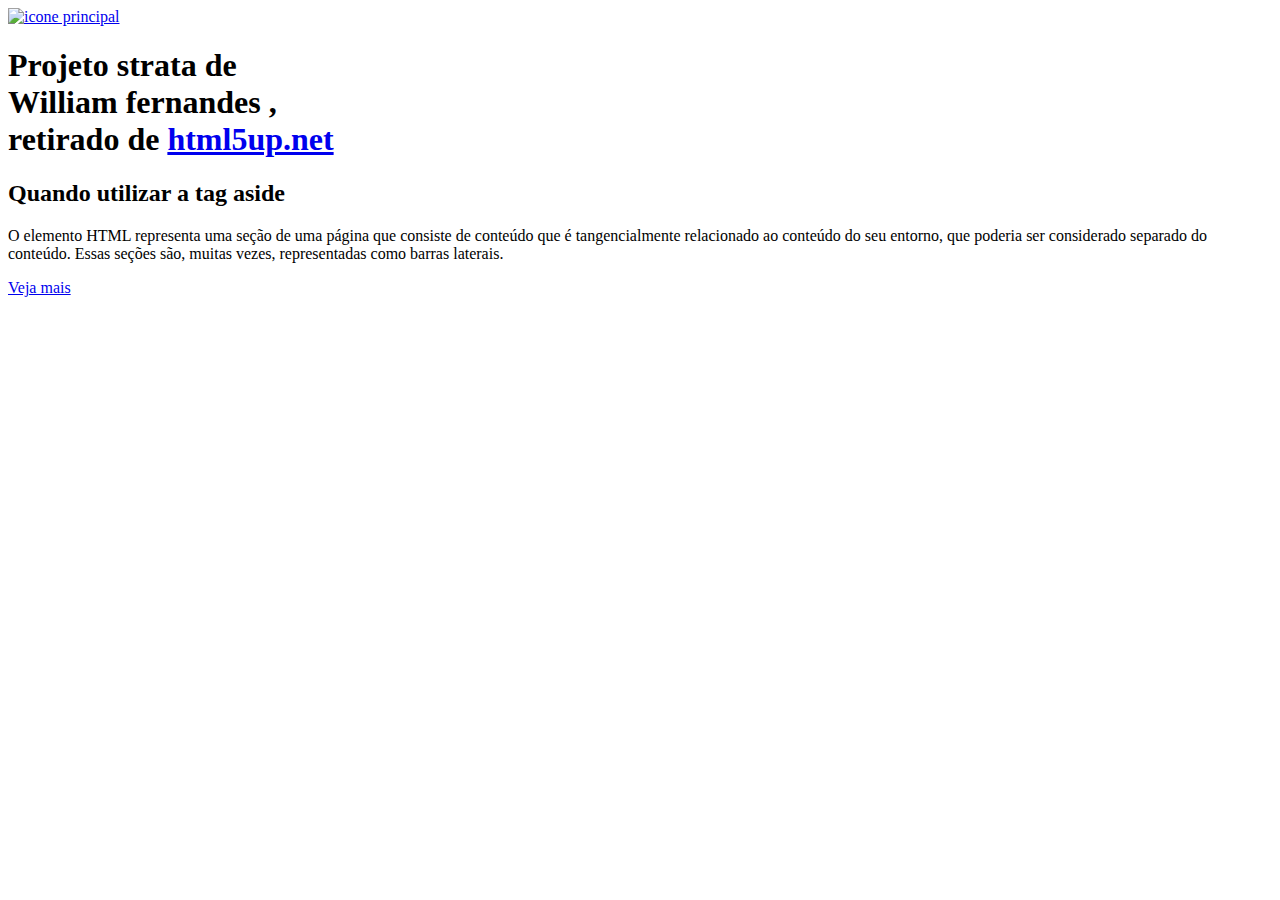
==== ModeloBase.html @ 38ce058d "Iniciado o projeto" ====
<!DOCTYPE html>
<!-- docktype informa ao agente de usuario a versão do html que deve ser renderizada-->
<html lang="=pt-br">
    <head>
        <title>Estrutura basica</title>
        <meta charset="utf-8">
        <meta name="author" content="William">
        <meta name="description" content="projeto strata">
        <meta name="keywords" content="html5, tecnologia">
    </head>

    <body>
        <header class="main-header">
        <a href="index.html" class="main-header-link"><img src="#" alt="icone principal"> </a>    
        <h1>
            Projeto strata de <br>
            <strong>William fernandes </strong>,<br>
            retirado de <a href="http://html5up.net">html5up.net</a>
        </h1>
        </header>

        <main class="main-content">
            <section class="main-content-section"> 
                <h2>Quando utilizar a tag aside </h2>
                <p>O elemento HTML representa uma seção de uma página que consiste de conteúdo 
                    que é tangencialmente relacionado ao conteúdo do seu entorno, que poderia 
                    ser considerado separado do conteúdo. Essas seções são, muitas vezes, representadas como barras laterais.
                </p>

                <a href="https://pt.stackoverflow.com/questions/278341/o-que-a-tag-aside-faz-em-html" title="link sobre a tag aside" class="button-default">Veja mais</a>
            </section>


        </main>
        <footer class="main-footer"> </footer>
    </body>
</html>
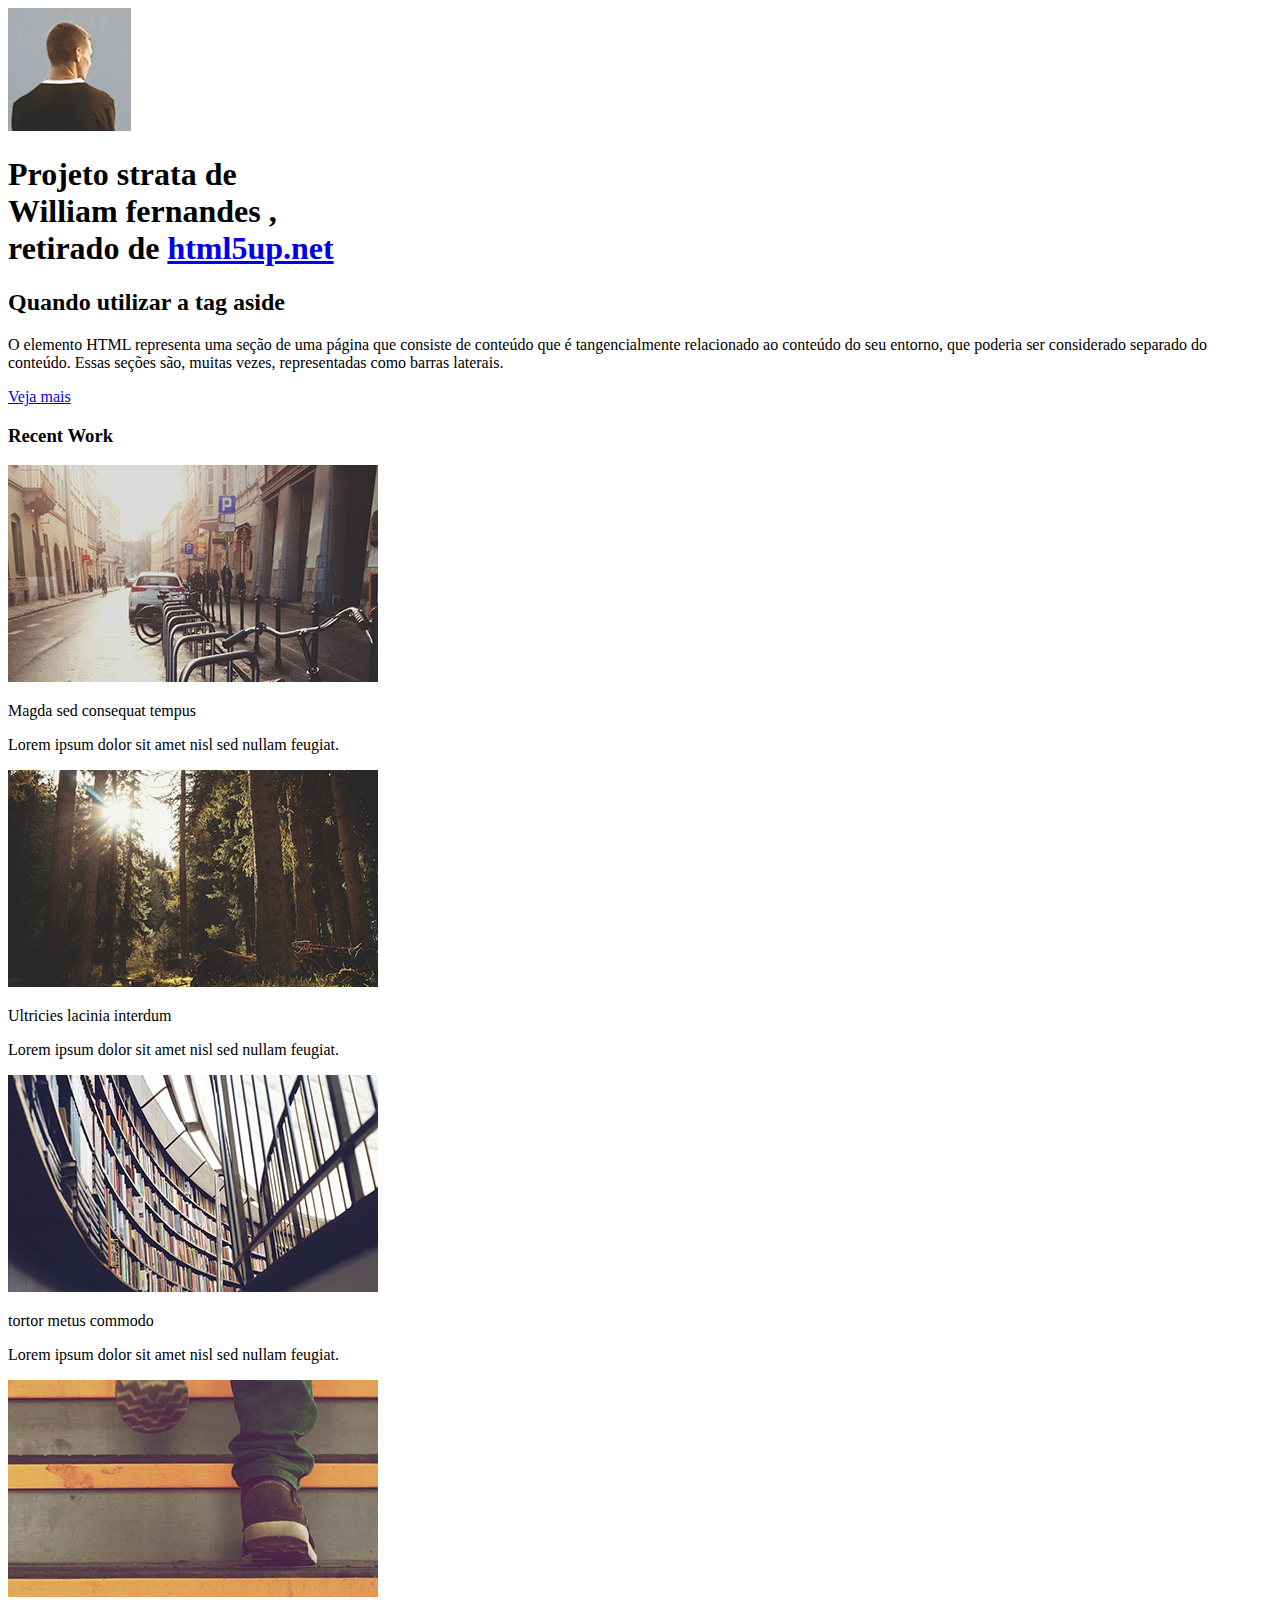
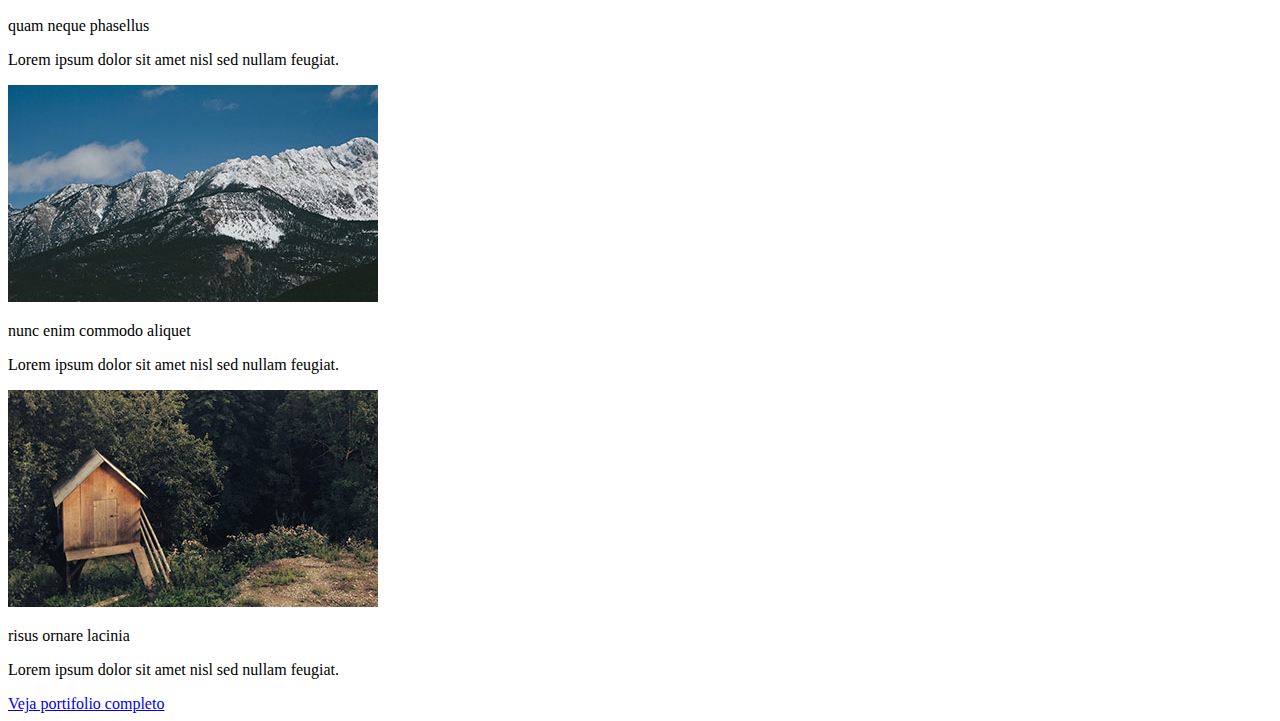
==== commit 3444c766: "finalizado css" ====
--- a/ModeloBase.html
+++ b/ModeloBase.html
@@ -11,7 +11,7 @@
 
     <body>
         <header class="main-header">
-        <a href="index.html" class="main-header-link"><img src="#" alt="icone principal"> </a>    
+        <a href="index.html" class="main-header-link"><img src="images/avatar.jpg" alt="icone principal"> </a>    
         <h1>
             Projeto strata de <br>
             <strong>William fernandes </strong>,<br>
@@ -30,6 +30,49 @@
                 <a href="https://pt.stackoverflow.com/questions/278341/o-que-a-tag-aside-faz-em-html" title="link sobre a tag aside" class="button-default">Veja mais</a>
             </section>
 
+            <section class="main-content-section">
+                <h3>Recent Work</h3>
+
+                <article class="recent-works-card">
+                    <a href="images/fulls/01.jpg"><img src="images/thumbs/01.jpg" title="descrição"> </a>    
+                    <p class="recent-works-card-title">Magda sed consequat tempus </p>
+                    <p>Lorem ipsum dolor sit amet nisl sed nullam feugiat. </p>
+                </article>
+
+                <article class="recent-works-card">
+                        <a href="images/fulls/02.jpg"><img src="images/thumbs/02.jpg" title="descrição"> </a>    
+                        <p class="recent-works-card-title">Ultricies lacinia interdum </p>
+                        <p>Lorem ipsum dolor sit amet nisl sed nullam feugiat. </p>
+                </article>
+
+                <article class="recent-works-card">
+                        <a href="images/fulls/03.jpg"><img src="images/thumbs/03.jpg" title="descrição"> </a>    
+                        <p class="recent-works-card-title">tortor metus commodo </p>
+                        <p>Lorem ipsum dolor sit amet nisl sed nullam feugiat. </p>
+                </article>
+
+                <article class="recent-works-card">
+                        <a href="images/fulls/04.jpg"><img src="images/thumbs/04.jpg" title="descrição"> </a>    
+                        <p class="recent-works-card-title">quam neque phasellus </p>
+                        <p>Lorem ipsum dolor sit amet nisl sed nullam feugiat. </p>
+                </article>
+
+                <article class="recent-works-card">
+                        <a href="images/fulls/05.jpg"><img src="images/thumbs/05.jpg" title="descrição"> </a>    
+                        <p class="recent-works-card-title">nunc enim commodo aliquet </p>
+                        <p>Lorem ipsum dolor sit amet nisl sed nullam feugiat. </p>
+                </article>
+
+                <article class="recent-works-card">
+                        <a href="images/fulls/06.jpg"><img src="images/thumbs/06.jpg" title="descrição"> </a>    
+                        <p class="recent-works-card-title">risus ornare lacinia </p>
+                        <p>Lorem ipsum dolor sit amet nisl sed nullam feugiat. </p>
+                </article>
+
+                <a href="#" title="link sobre o portifolio" class="button-default">Veja portifolio completo</a>
+
+            </section>
+
 
         </main>
         <footer class="main-footer"> </footer>
